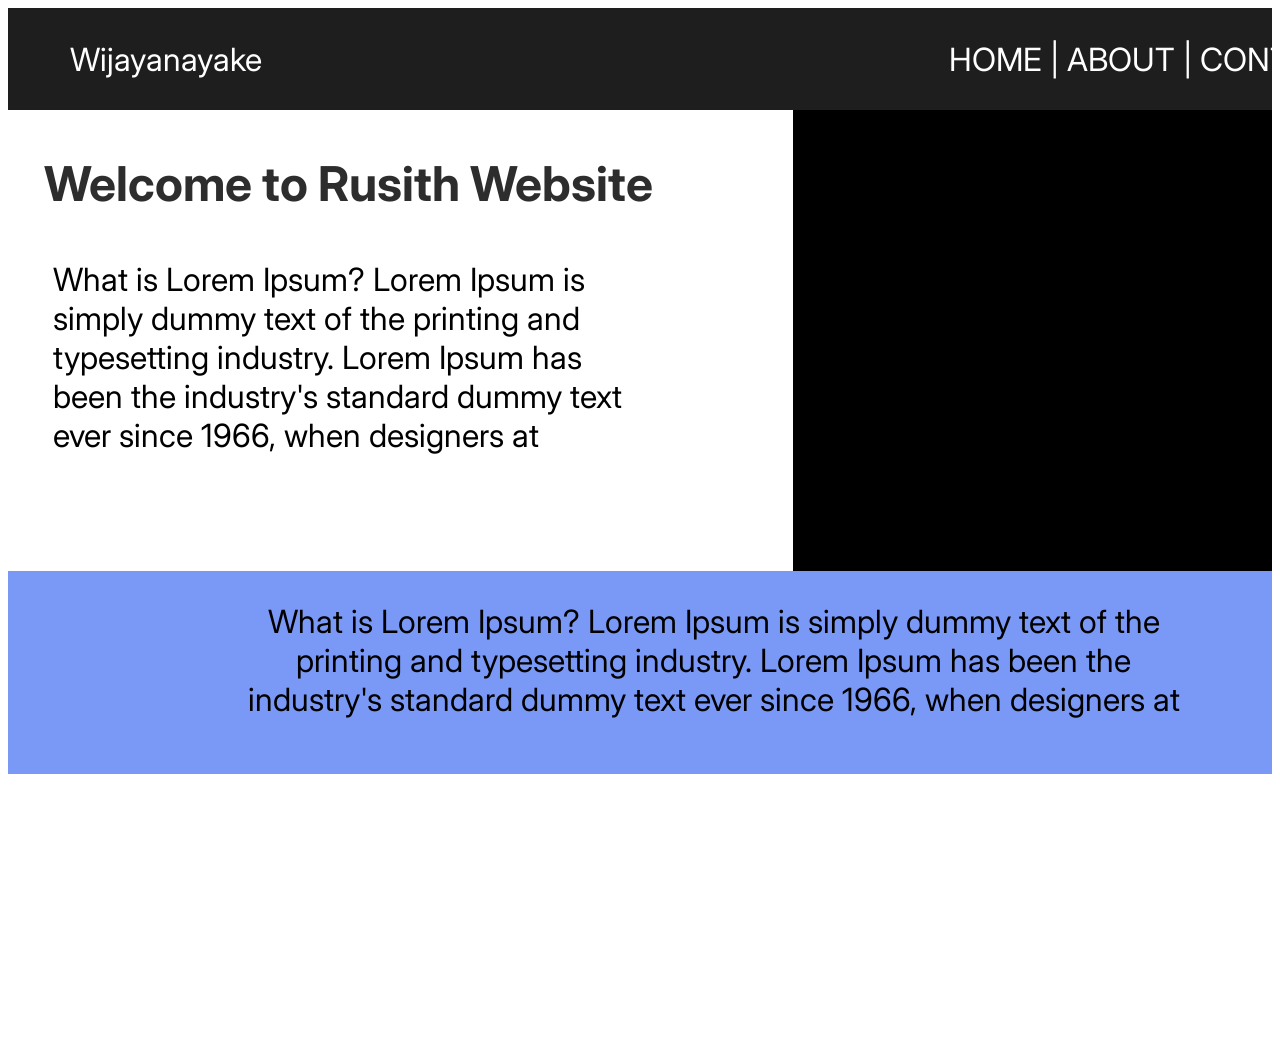
==== index.html @ 114f13cd "changes" ====
<!DOCTYPE html><html><head><link href="https://fonts.googleapis.com/css?family=Inter&display=swap" rel="stylesheet" /><link href="./css/main.css" rel="stylesheet" /><title>Document</title></head><body><div class="v18_3"><div class="v18_4"></div><span class="v18_16">Wijayanayake</span><span class="v18_5">Welcome to Rusith Website</span><span class="v18_12">What is Lorem Ipsum?
Lorem Ipsum is simply dummy text of the printing and typesetting industry. Lorem Ipsum has been the industry's standard dummy text ever since 1966, when designers at</span><div class="v18_18"></div><span class="v18_14">HOME | ABOUT | CONTACT</span><div class="v18_20"></div><span class="v18_19">What is Lorem Ipsum?
Lorem Ipsum is simply dummy text of the printing and typesetting industry. Lorem Ipsum has been the industry's standard dummy text ever since 1966, when designers at</span></div></body></html>
---- css/main.css ----
* {
  box-sizing: border-box;
}
body {
  font-size: 14px;
}
.v18_3 {
  width: 100%;
  height: 1024px;
  background: rgba(255,255,255,1);
  opacity: 1;
  position: relative;
  top: 0px;
  left: 0px;
  overflow: hidden;
}
.v18_4 {
  width: 100%;
  height: 102px;
  background: rgba(30,30,30,1);
  opacity: 1;
  position: relative;
  top: 0px;
  left: 0px;
  overflow: hidden;
}
.v18_16 {
  width: 118px;
  color: rgba(255,255,255,1);
  position: absolute;
  top: 32px;
  left: 62px;
  font-family: Inter;
  font-weight: Regular;
  font-size: 32px;
  opacity: 1;
  text-align: left;
}
.v18_5 {
  width: 698px;
  color: rgba(0,0,0,1);
  position: absolute;
  top: 146px;
  left: 36px;
  font-family: Inter;
  font-weight: Bold;
  font-size: 48px;
  opacity: 0.8199999928474426;
  text-align: left;
}
.v18_12 {
  width: 589px;
  color: rgba(0,0,0,1);
  position: absolute;
  top: 252px;
  left: 45px;
  font-family: Inter;
  font-weight: Regular;
  font-size: 32px;
  opacity: 1;
  text-align: left;
}
.v18_18 {
  width: 641px;
  height: 461px;
  background: rgba(0,0,0,1);
  opacity: 1;
  position: absolute;
  top: 102px;
  left: 785px;
  overflow: hidden;
}
.v18_14 {
  width: 418px;
  color: rgba(255,255,255,1);
  position: absolute;
  top: 32px;
  left: 941px;
  font-family: Inter;
  font-weight: Regular;
  font-size: 32px;
  opacity: 1;
  text-align: left;
}
.v18_20 {
  width: 100%;
  height: 203px;
  background: rgba(122,153,247,1);
  opacity: 1;
  position: absolute;
  top: 563px;
  left: 0px;
  overflow: hidden;
}
.v18_19 {
  width: 965px;
  color: rgba(0,0,0,1);
  position: absolute;
  top: 594px;
  left: 223px;
  font-family: Inter;
  font-weight: Regular;
  font-size: 32px;
  opacity: 1;
  text-align: center;
}
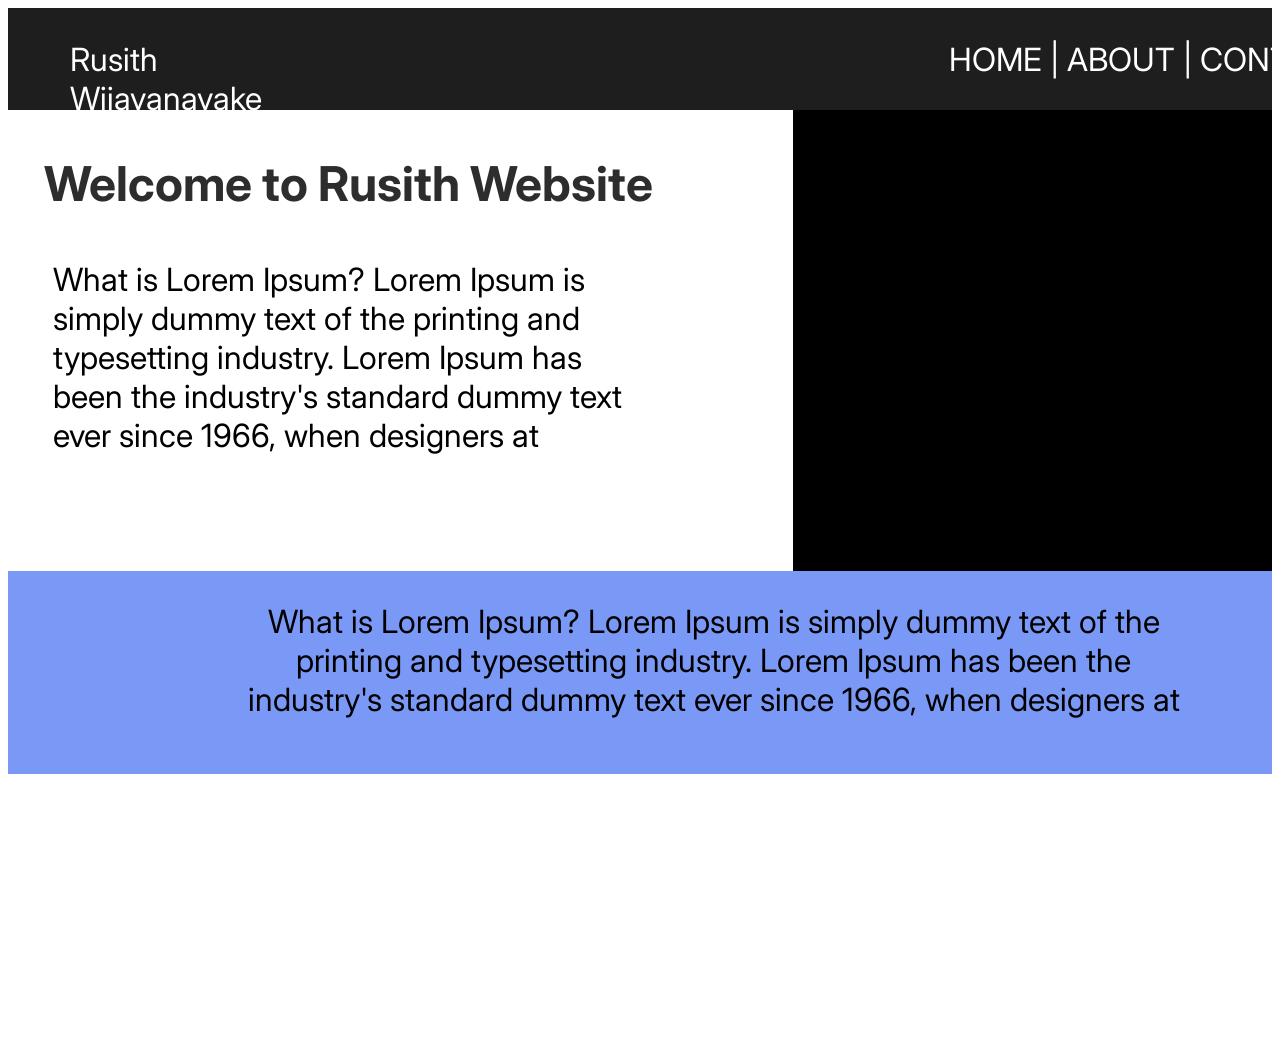
==== commit 3f0ac51c: "New changes" ====
--- a/index.html
+++ b/index.html
@@ -1,3 +1,3 @@
-<!DOCTYPE html><html><head><link href="https://fonts.googleapis.com/css?family=Inter&display=swap" rel="stylesheet" /><link href="./css/main.css" rel="stylesheet" /><title>Document</title></head><body><div class="v18_3"><div class="v18_4"></div><span class="v18_16">Wijayanayake</span><span class="v18_5">Welcome to Rusith Website</span><span class="v18_12">What is Lorem Ipsum?
+<!DOCTYPE html><html><head><link href="https://fonts.googleapis.com/css?family=Inter&display=swap" rel="stylesheet" /><link href="./css/main.css" rel="stylesheet" /><title>Document</title></head><body><div class="v18_3"><div class="v18_4"></div><span class="v18_16">Rusith Wijayanayake</span><span class="v18_5">Welcome to Rusith Website</span><span class="v18_12">What is Lorem Ipsum?
 Lorem Ipsum is simply dummy text of the printing and typesetting industry. Lorem Ipsum has been the industry's standard dummy text ever since 1966, when designers at</span><div class="v18_18"></div><span class="v18_14">HOME | ABOUT | CONTACT</span><div class="v18_20"></div><span class="v18_19">What is Lorem Ipsum?
 Lorem Ipsum is simply dummy text of the printing and typesetting industry. Lorem Ipsum has been the industry's standard dummy text ever since 1966, when designers at</span></div></body></html>
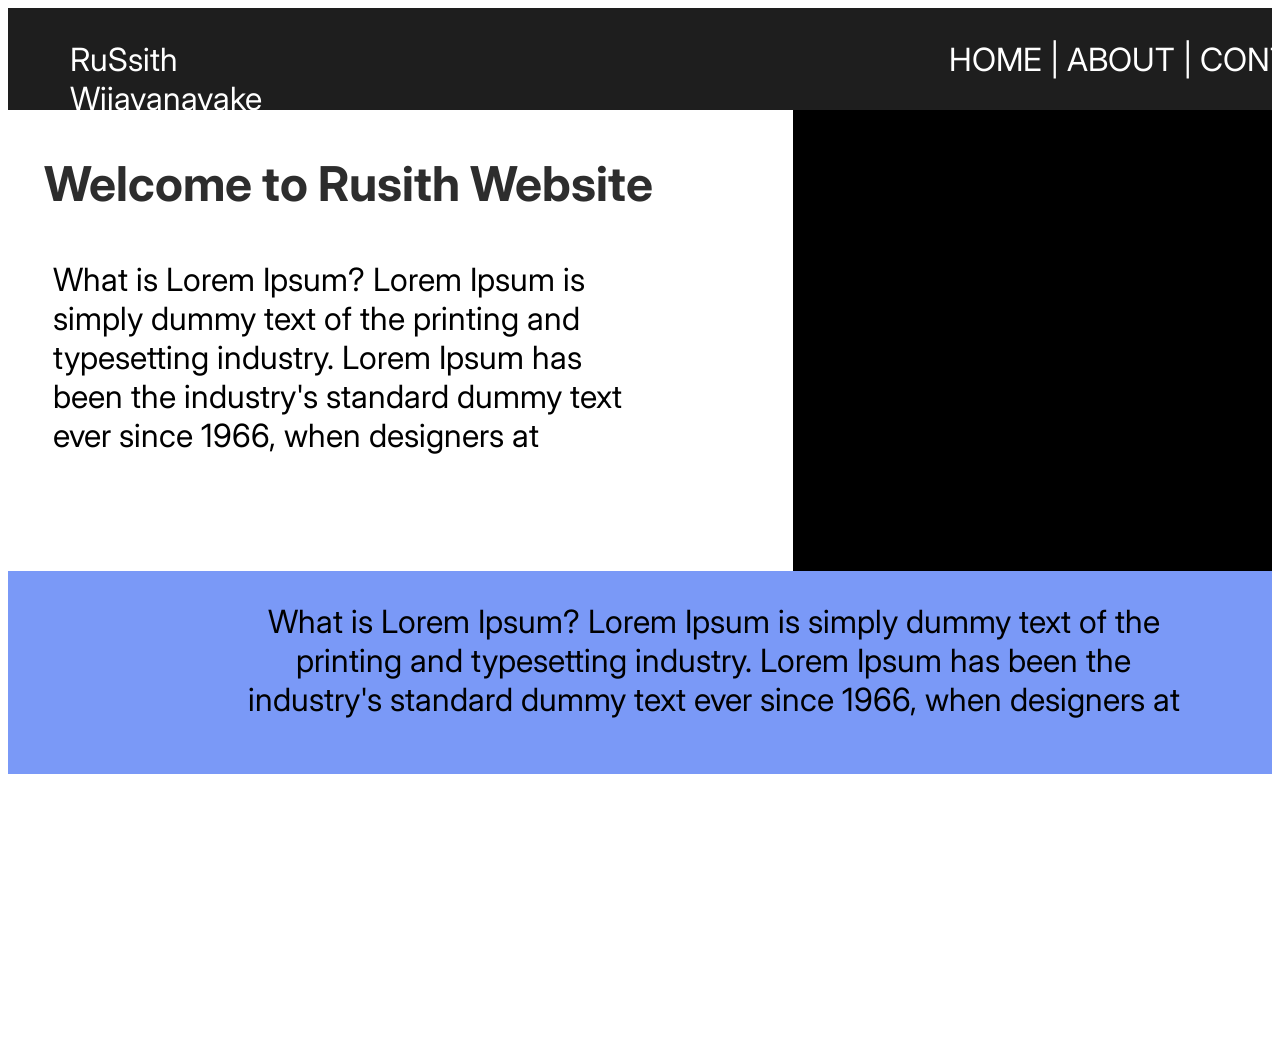
==== commit 82a5679e: "change" ====
--- a/index.html
+++ b/index.html
@@ -1,3 +1,3 @@
-<!DOCTYPE html><html><head><link href="https://fonts.googleapis.com/css?family=Inter&display=swap" rel="stylesheet" /><link href="./css/main.css" rel="stylesheet" /><title>Document</title></head><body><div class="v18_3"><div class="v18_4"></div><span class="v18_16">Rusith Wijayanayake</span><span class="v18_5">Welcome to Rusith Website</span><span class="v18_12">What is Lorem Ipsum?
+<!DOCTYPE html><html><head><link href="https://fonts.googleapis.com/css?family=Inter&display=swap" rel="stylesheet" /><link href="./css/main.css" rel="stylesheet" /><title>Document</title></head><body><div class="v18_3"><div class="v18_4"></div><span class="v18_16">RuSsith Wijayanayake</span><span class="v18_5">Welcome to Rusith Website</span><span class="v18_12">What is Lorem Ipsum?
 Lorem Ipsum is simply dummy text of the printing and typesetting industry. Lorem Ipsum has been the industry's standard dummy text ever since 1966, when designers at</span><div class="v18_18"></div><span class="v18_14">HOME | ABOUT | CONTACT</span><div class="v18_20"></div><span class="v18_19">What is Lorem Ipsum?
 Lorem Ipsum is simply dummy text of the printing and typesetting industry. Lorem Ipsum has been the industry's standard dummy text ever since 1966, when designers at</span></div></body></html>
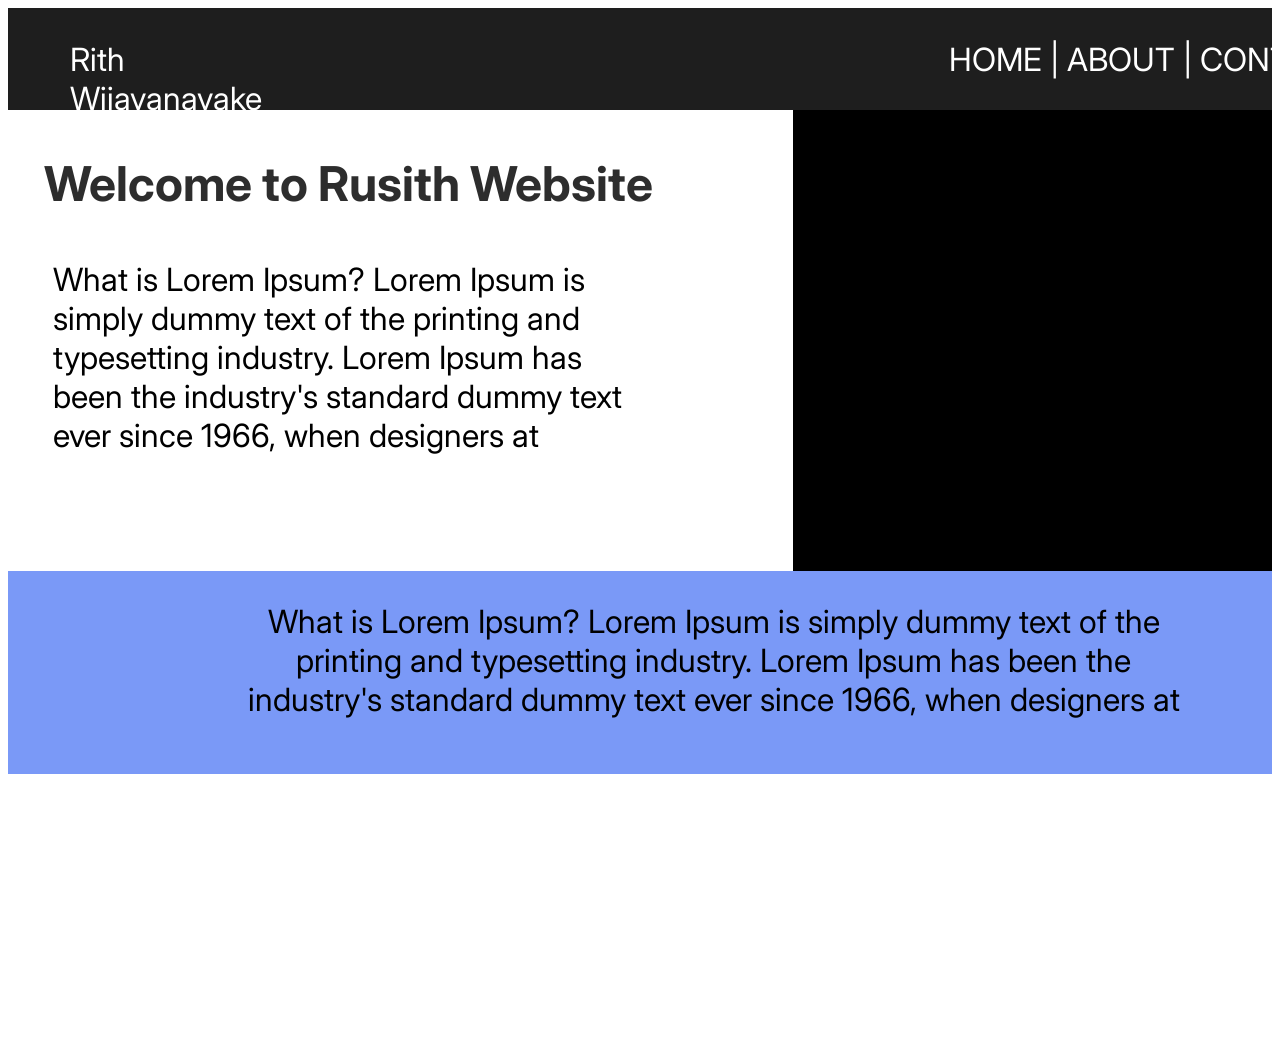
==== commit ea30c599: "new" ====
--- a/index.html
+++ b/index.html
@@ -1,3 +1,3 @@
-<!DOCTYPE html><html><head><link href="https://fonts.googleapis.com/css?family=Inter&display=swap" rel="stylesheet" /><link href="./css/main.css" rel="stylesheet" /><title>Document</title></head><body><div class="v18_3"><div class="v18_4"></div><span class="v18_16">RuSsith Wijayanayake</span><span class="v18_5">Welcome to Rusith Website</span><span class="v18_12">What is Lorem Ipsum?
+<!DOCTYPE html><html><head><link href="https://fonts.googleapis.com/css?family=Inter&display=swap" rel="stylesheet" /><link href="./css/main.css" rel="stylesheet" /><title>Document</title></head><body><div class="v18_3"><div class="v18_4"></div><span class="v18_16">Rith Wijayanayake</span><span class="v18_5">Welcome to Rusith Website</span><span class="v18_12">What is Lorem Ipsum?
 Lorem Ipsum is simply dummy text of the printing and typesetting industry. Lorem Ipsum has been the industry's standard dummy text ever since 1966, when designers at</span><div class="v18_18"></div><span class="v18_14">HOME | ABOUT | CONTACT</span><div class="v18_20"></div><span class="v18_19">What is Lorem Ipsum?
 Lorem Ipsum is simply dummy text of the printing and typesetting industry. Lorem Ipsum has been the industry's standard dummy text ever since 1966, when designers at</span></div></body></html>
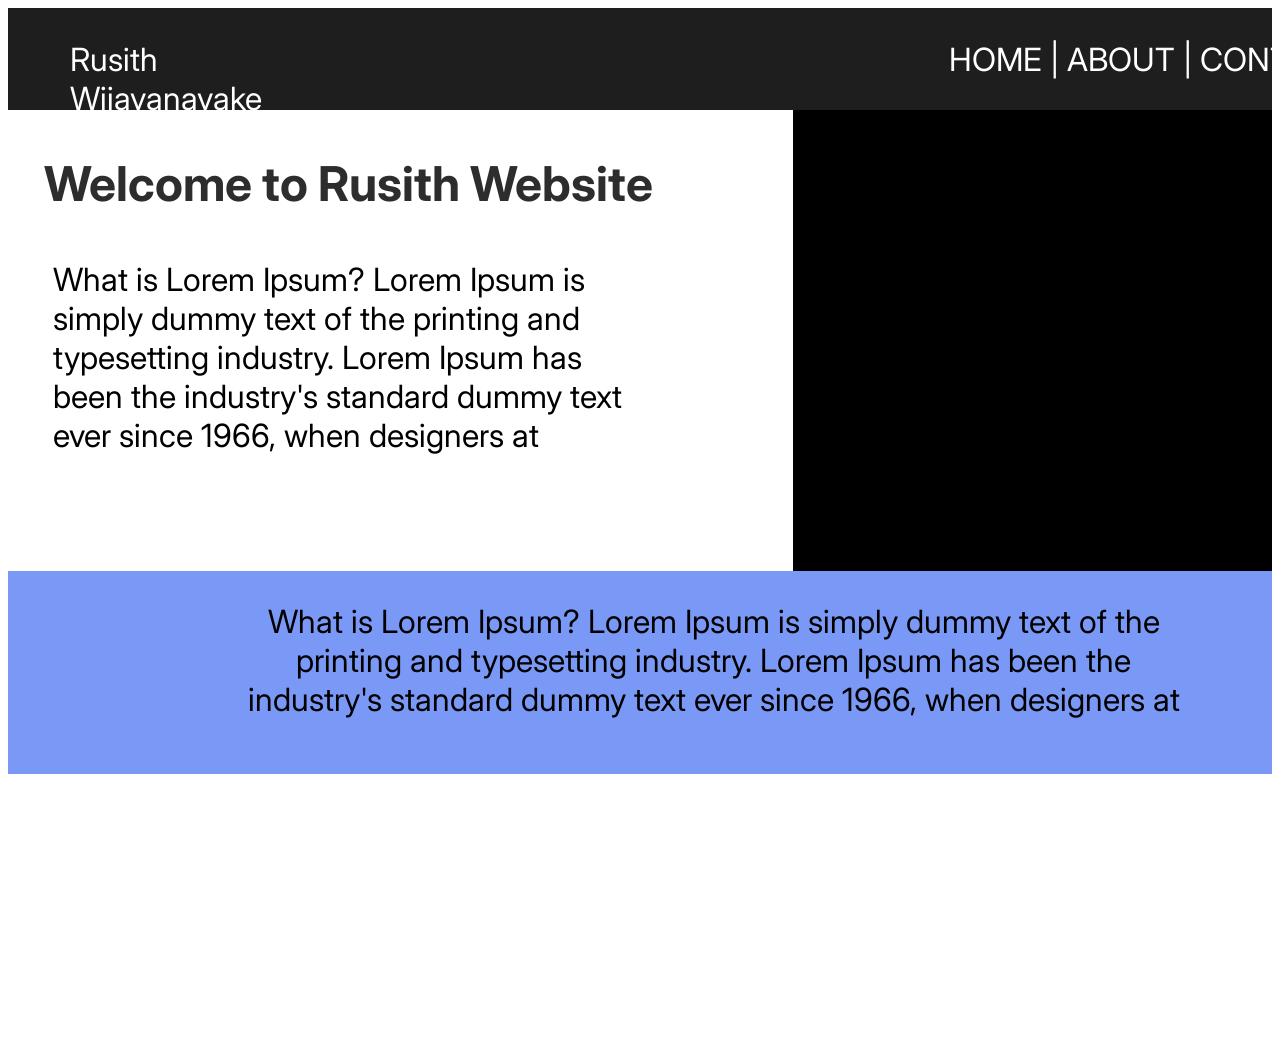
==== commit 6fa931a8: "Update" ====
--- a/index.html
+++ b/index.html
@@ -1,3 +1,3 @@
-<!DOCTYPE html><html><head><link href="https://fonts.googleapis.com/css?family=Inter&display=swap" rel="stylesheet" /><link href="./css/main.css" rel="stylesheet" /><title>Document</title></head><body><div class="v18_3"><div class="v18_4"></div><span class="v18_16">Rith Wijayanayake</span><span class="v18_5">Welcome to Rusith Website</span><span class="v18_12">What is Lorem Ipsum?
+<!DOCTYPE html><html><head><link href="https://fonts.googleapis.com/css?family=Inter&display=swap" rel="stylesheet" /><link href="./css/main.css" rel="stylesheet" /><title>Document</title></head><body><div class="v18_3"><div class="v18_4"></div><span class="v18_16">Rusith Wijayanayake</span><span class="v18_5">Welcome to Rusith Website</span><span class="v18_12">What is Lorem Ipsum?
 Lorem Ipsum is simply dummy text of the printing and typesetting industry. Lorem Ipsum has been the industry's standard dummy text ever since 1966, when designers at</span><div class="v18_18"></div><span class="v18_14">HOME | ABOUT | CONTACT</span><div class="v18_20"></div><span class="v18_19">What is Lorem Ipsum?
 Lorem Ipsum is simply dummy text of the printing and typesetting industry. Lorem Ipsum has been the industry's standard dummy text ever since 1966, when designers at</span></div></body></html>
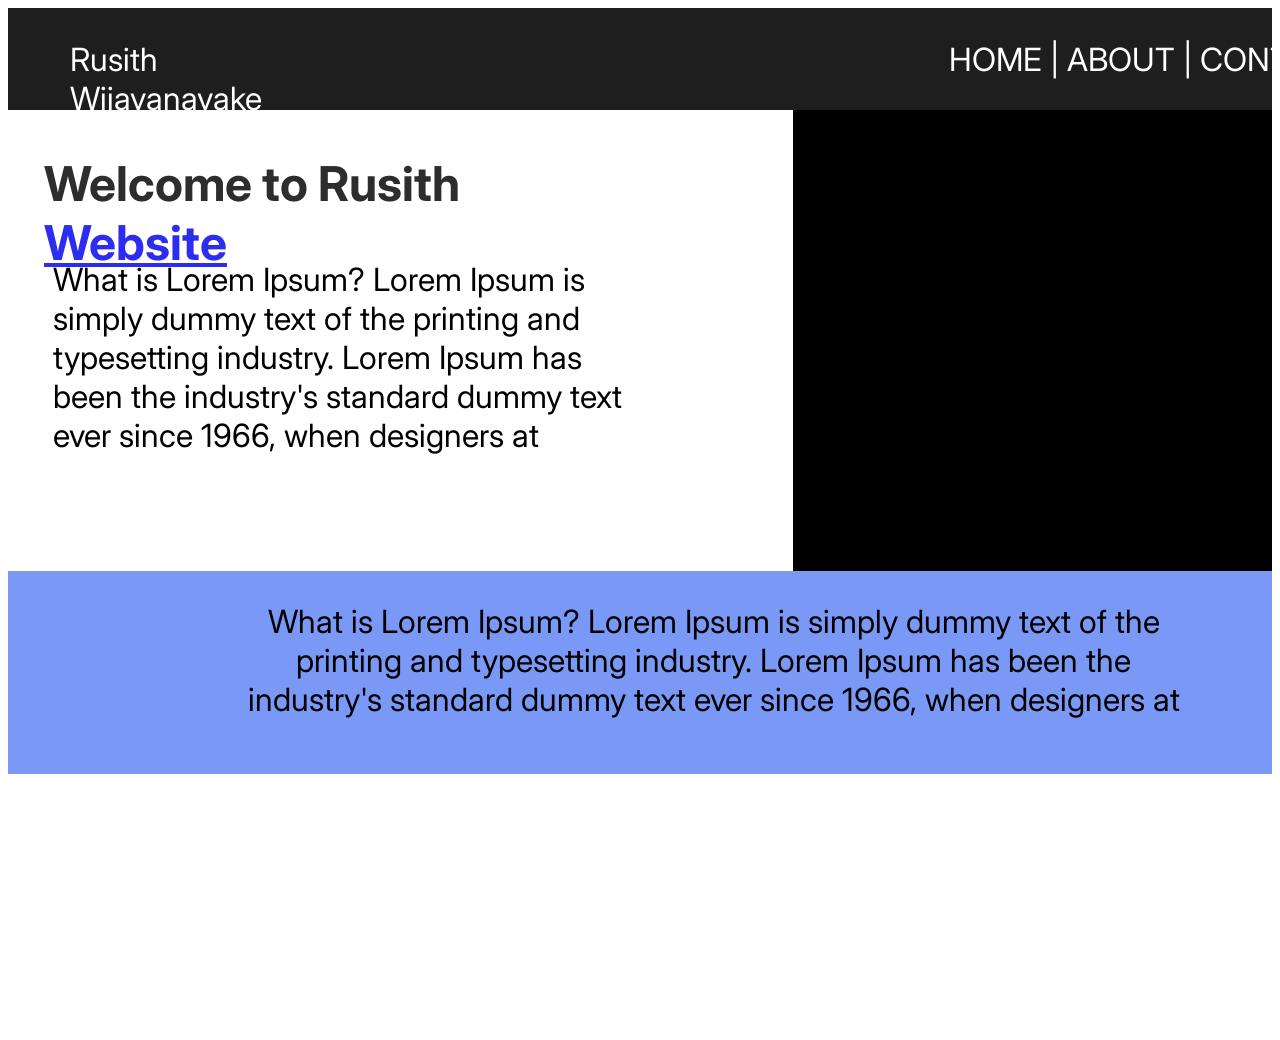
==== commit 00012d18: "Update" ====
--- a/index.html
+++ b/index.html
@@ -1,3 +1,5 @@
-<!DOCTYPE html><html><head><link href="https://fonts.googleapis.com/css?family=Inter&display=swap" rel="stylesheet" /><link href="./css/main.css" rel="stylesheet" /><title>Document</title></head><body><div class="v18_3"><div class="v18_4"></div><span class="v18_16">Rusith Wijayanayake</span><span class="v18_5">Welcome to Rusith Website</span><span class="v18_12">What is Lorem Ipsum?
+<!DOCTYPE html><html><head><link href="https://fonts.googleapis.com/css?family=Inter&display=swap" rel="stylesheet" /><link href="./css/main.css" rel="stylesheet" /><title>Document</title></head><body><div class="v18_3"><div class="v18_4"></div><span class="v18_16">Rusith Wijayanayake</span><span class="v18_5">Welcome to Rusith  <div class="about-link">
+    <a href="about.html">Website</a>
+</div>   </span><span class="v18_12">What is Lorem Ipsum?
 Lorem Ipsum is simply dummy text of the printing and typesetting industry. Lorem Ipsum has been the industry's standard dummy text ever since 1966, when designers at</span><div class="v18_18"></div><span class="v18_14">HOME | ABOUT | CONTACT</span><div class="v18_20"></div><span class="v18_19">What is Lorem Ipsum?
 Lorem Ipsum is simply dummy text of the printing and typesetting industry. Lorem Ipsum has been the industry's standard dummy text ever since 1966, when designers at</span></div></body></html>
--- a/css/main.css
+++ b/css/main.css
@@ -104,3 +104,11 @@
   opacity: 1;
   text-align: center;
 }
+
+.about-link{
+  color: green;
+}
+
+.index-link{
+   color: green;
+}
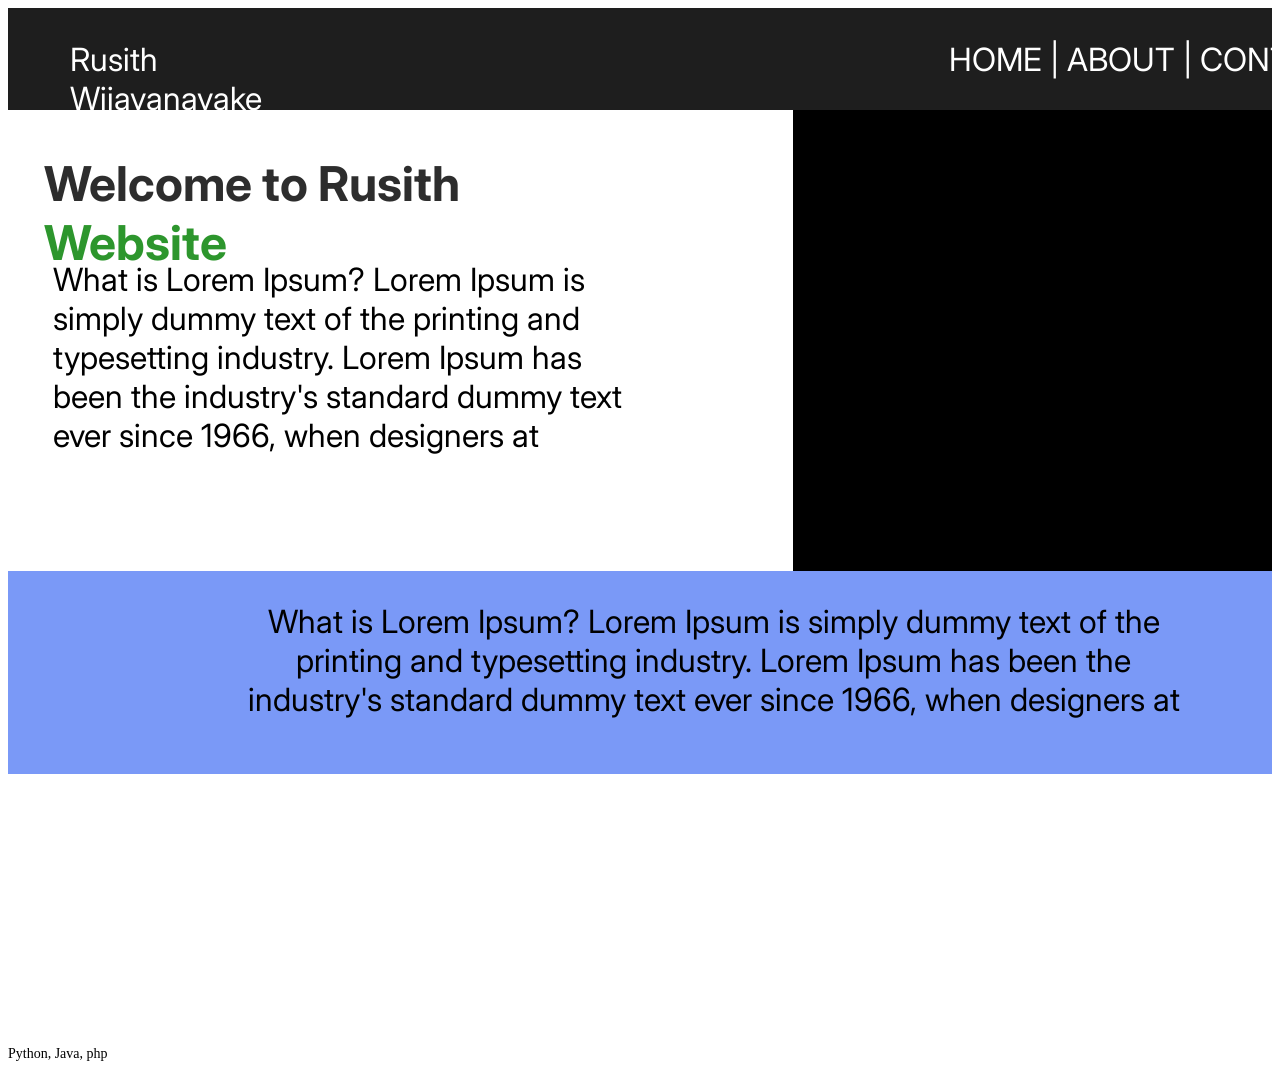
==== commit 1b99205b: "UPDATE" ====
--- a/index.html
+++ b/index.html
@@ -3,3 +3,5 @@
 </div>   </span><span class="v18_12">What is Lorem Ipsum?
 Lorem Ipsum is simply dummy text of the printing and typesetting industry. Lorem Ipsum has been the industry's standard dummy text ever since 1966, when designers at</span><div class="v18_18"></div><span class="v18_14">HOME | ABOUT | CONTACT</span><div class="v18_20"></div><span class="v18_19">What is Lorem Ipsum?
 Lorem Ipsum is simply dummy text of the printing and typesetting industry. Lorem Ipsum has been the industry's standard dummy text ever since 1966, when designers at</span></div></body></html>
+
+<p> Python, Java, php </p>
--- a/css/main.css
+++ b/css/main.css
@@ -105,10 +105,12 @@
   text-align: center;
 }
 
-.about-link{
+.about-link a{
   color: green;
+  text-decoration: none;
 }
 
-.index-link{
+.index-link a{
    color: green;
+   text-decoration: none;
 }
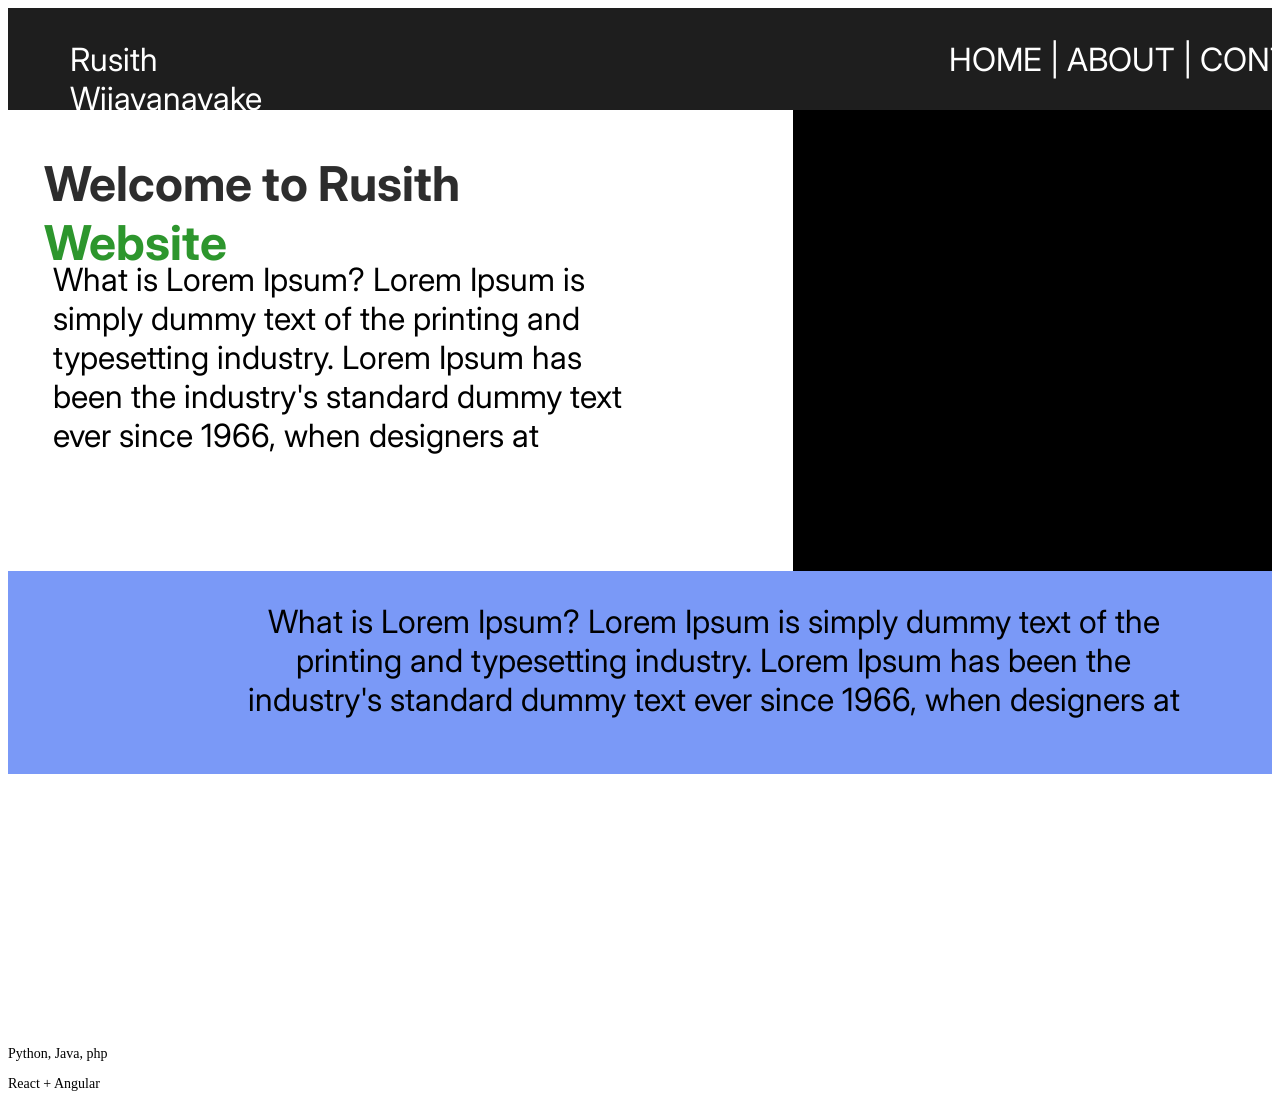
==== commit c2dcf931: "NEW" ====
--- a/index.html
+++ b/index.html
@@ -4,4 +4,6 @@
 Lorem Ipsum is simply dummy text of the printing and typesetting industry. Lorem Ipsum has been the industry's standard dummy text ever since 1966, when designers at</span><div class="v18_18"></div><span class="v18_14">HOME | ABOUT | CONTACT</span><div class="v18_20"></div><span class="v18_19">What is Lorem Ipsum?
 Lorem Ipsum is simply dummy text of the printing and typesetting industry. Lorem Ipsum has been the industry's standard dummy text ever since 1966, when designers at</span></div></body></html>
 
-<p> Python, Java, php </p>+<p> Python, Java, php </p>
+
+<p> React + Angular </p>
